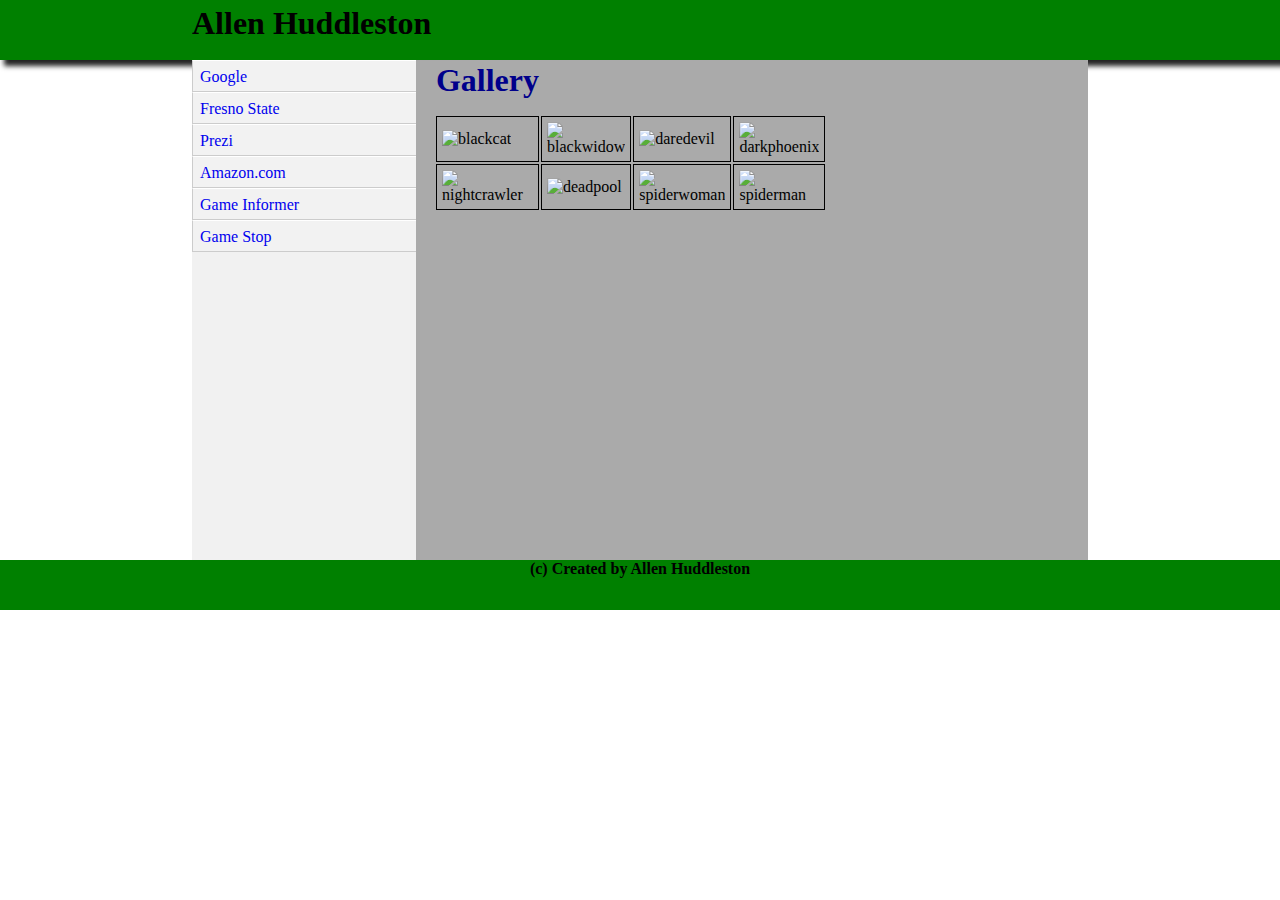
==== mybio/three-column/index.html @ 07d66985 "adding to assignment" ====
<!DOCTYPE html>
<html lang="en">
	<head>
		<meta charset="utf-8">
		<title>My Bio</title>
		<link rel="icon" type="image/jpg" href="../images/triforce.jpg">
		<link rel="stylesheet" type="text/css" href="../css/style.css">
	</head>
	<body>
		<div class="wrapper">
			<header class="main-header box-shadow">
				<h1>Allen Huddleston</h1>
			</header>
				<section class = "content-bottom">
					<aside class= "sidebar">
						<ul class = "sidebar-links">
							<li><a href="http://www.google.com" target=_blank>Google</a></li>
							<li><a href="http://www.fresnostate.edu/" target =_blank>Fresno State</a></li>
							<li><a href="https://www.prezi.com/login" target=_blank>Prezi</a></li>
							<li><a href="https://www.amazon.com" target =_blank>Amazon.com</a></li>
							<li><a href="http://www.gameinformer.com" target =_blank>Game Informer</a></li>
							<li><a href="http://www.gamestop.com" target = _blank>Game Stop</a></li>
						</aside>
					<article class = "main-content">
						<div>
							<table>
								<th>Gallery</th>
								<tr>
									<td><img src="../images/gallery/blackcat.jpg" alt="blackcat" title = "Black Cat"></td>
									<td><img src="../images/gallery/blackwidow.jpg" alt="blackwidow" title = "Black Widow"></td>
									<td><img src="../images/gallery/daredevil.jpg" alt="daredevil" title = "Dare Devil"></td>
									<td><img src="../images/gallery/darkphoenix.jpg" alt="darkphoenix" title = "Dark Phoenix"></td>
								</tr>
								<tr>
									<td><img src="../images/gallery/nightcrawler.jpg" alt="nightcrawler" title = "Night Crawler"></td>
									<td><img src="../images/gallery/deadpool.jpg" alt="deadpool" title = "Deadpool"></td>
									<td><img src="../images/gallery/spiderwoman.jpg" alt="spiderwoman" title = "Spider-woman"></td>
									<td><img src="../images/gallery/spiderman.jpg" alt="spiderman" title = "Spider-man"></td>
								</tr>
							</table>
						</div>
					</article>
				</section>
			</div>
		<footer class ="footer">
				<p class="copyright">(c) Created by Allen Huddleston</p>
		</footer>
	</body>
</html>
---- mybio/css/style.css ----
* {
    margin: 0;
    padding: 0;
  }
  htlm body {
    height: 100%;
  }
  body {
      min-height:100%;
      display:flex;
      flex-direction:column;
  }
  .wrapper {
      flex:1;
  }
  .main-header {
    background-color: green;
    height: 50px;
    width: 70%;
    padding: 5px 15%
  }
  .main-header h1 {
    line-height: 50 px;
  }
  .footer {
    height: 50px;
    background-color: green;
  }
  .copyright {
    font-weight: bold;
    width: 100%;
    text-align: center;
    padding: 15 px 0;
  }
  .box-shadow {
    box-shadow: 5px 5px 5px 1px #242424;
    -webkit-box-shadow: 5px 5px 5px 1px #242424;
    -moz-box-shadow: 5px 5px 5px 1px #242424;
    -o-box-shadow: 5px 5px 5px 1px #242424;
  }
  .content-top {
    60%;
    height: 180px;
    background-color: white;
    margin: 10px 0;
  }
  .content-bio {
    position: relative;
    background-color: #AAA;
    width: 70%;
    max-width: 980px;
    height: 180px;
    margin: 0 auto;
  }
  .content-bio img {
    width: auto;
    height: 170px;
    margin: 5px 15px 5px 5px	;
  }
  .bio-text {
    position: absolute;
    top: 5px;
    left: 250px;
  }
  .bio-text h1{
    color: darkblue;
  }
  .content-bottom {
      overflow: auto;
      width: 70%;
      max-width: 980px;
      position: relative;
      margin: 0 auto;
    }
  .sidebar {
    float: left;
    background-color: #F1F1F1;
    width: 25%;
    height: 500px;
  }
  .main-content {
    float: right;
    background-color: #AAA;
    width: 71%;
    height: 500px;
    padding: 0 2% 0 2%;
  }
  .sidebar-links {
    background-color: #F1F1F1F1;
  }
  .sidebar-links li {
    width: 100%;
    height: 30px;
    border: 1px solid #CCC;
    border-top: 1px solid #FFF;
  }
  .sidebar-links a {
    display: block;
    padding: 7px;
    text-decoration: none;
    transition-duration: 0.7s;
  }
  .sidebar-links a:hover {
    background-color:#CCC;
    color:#000;
  }
  th {
    font-size: 32px;
    color: darkblue;
    padding-bottom: 15px;
  }
  td {
    border: 1.5px solid black;
    padding: 2px;
    width: 30px;
    height: 30px;
  }
  td img {
    padding: 3px;
    width: 140px;
    height: auto;
  }
  .login-info {
    margin: 10px 0 10px 200px;
  }
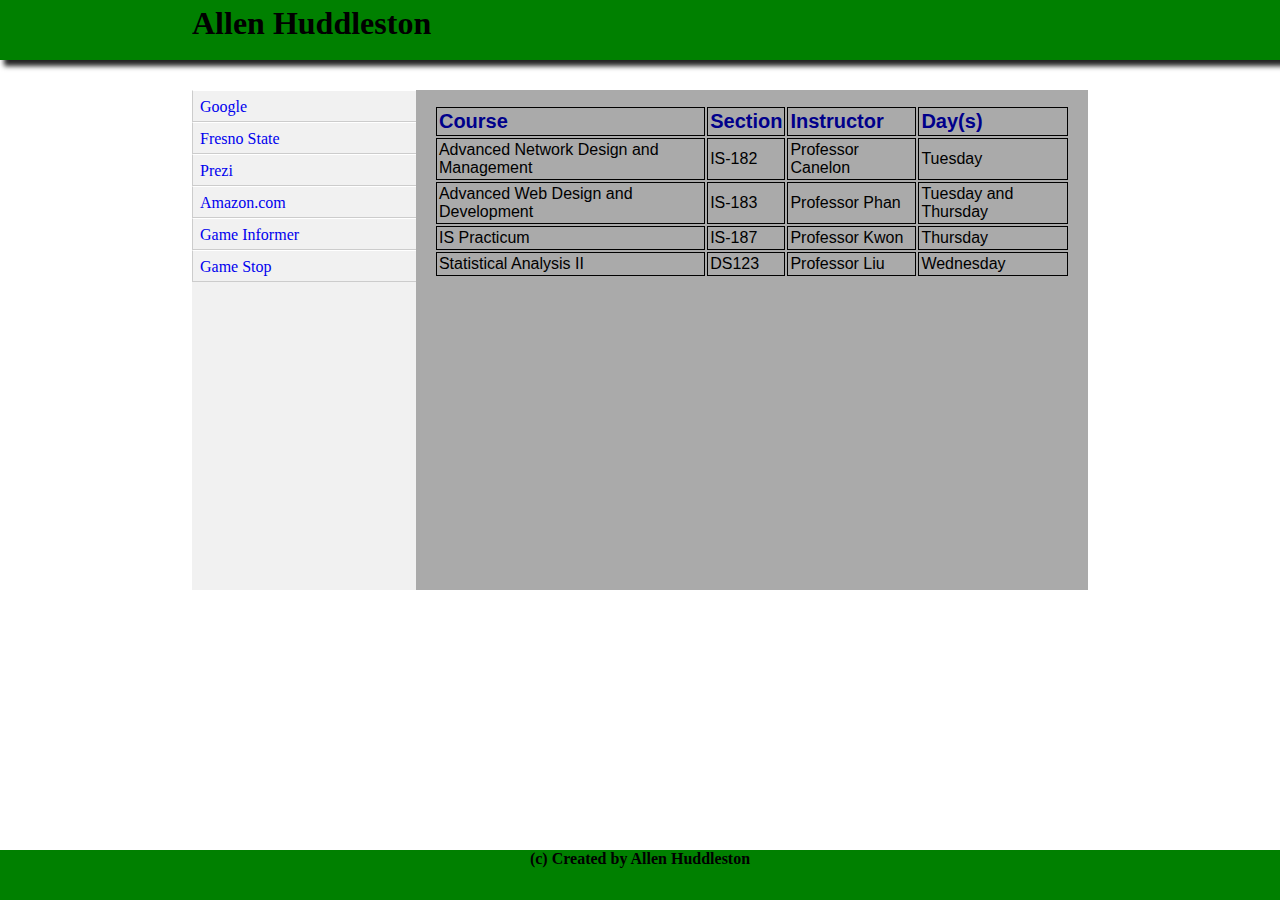
==== commit cd11bf7a: "assignment-3 update" ====
--- a/mybio/three-column/index.html
+++ b/mybio/three-column/index.html
@@ -8,7 +8,7 @@
 	</head>
 	<body>
 		<div class="wrapper">
-			<header class="main-header box-shadow">
+			<header class="main-header box-shadow" style="margin-bottom:30px;">
 				<h1>Allen Huddleston</h1>
 			</header>
 				<section class = "content-bottom">
@@ -19,23 +19,40 @@
 							<li><a href="https://www.prezi.com/login" target=_blank>Prezi</a></li>
 							<li><a href="https://www.amazon.com" target =_blank>Amazon.com</a></li>
 							<li><a href="http://www.gameinformer.com" target =_blank>Game Informer</a></li>
-							<li><a href="http://www.gamestop.com" target = _blank>Game Stop</a></li>
+							<li><a href="http://www.gamestop.com" target =_blank>Game Stop</a></li>
 						</aside>
 					<article class = "main-content">
 						<div>
-							<table>
-								<th>Gallery</th>
+							<table class = "courses">
 								<tr>
-									<td><img src="../images/gallery/blackcat.jpg" alt="blackcat" title = "Black Cat"></td>
-									<td><img src="../images/gallery/blackwidow.jpg" alt="blackwidow" title = "Black Widow"></td>
-									<td><img src="../images/gallery/daredevil.jpg" alt="daredevil" title = "Dare Devil"></td>
-									<td><img src="../images/gallery/darkphoenix.jpg" alt="darkphoenix" title = "Dark Phoenix"></td>
+									<th>Course</th>
+									<th>Section</th>
+									<th>Instructor</th>
+									<th>Day(s)</th>
 								</tr>
 								<tr>
-									<td><img src="../images/gallery/nightcrawler.jpg" alt="nightcrawler" title = "Night Crawler"></td>
-									<td><img src="../images/gallery/deadpool.jpg" alt="deadpool" title = "Deadpool"></td>
-									<td><img src="../images/gallery/spiderwoman.jpg" alt="spiderwoman" title = "Spider-woman"></td>
-									<td><img src="../images/gallery/spiderman.jpg" alt="spiderman" title = "Spider-man"></td>
+									<td>Advanced Network Design and Management</td>
+									<td>IS-182</td>
+									<td>Professor Canelon</td>
+									<td>Tuesday</td>
+								</tr>
+								<tr>
+									<td>Advanced Web Design and Development</td>
+									<td>IS-183</td>
+									<td>Professor Phan</td>
+									<td>Tuesday and Thursday</td>
+								</tr>
+								<tr>
+									<td>IS Practicum</td>
+									<td>IS-187</td>
+									<td>Professor Kwon</td>
+									<td>Thursday</td>
+								</tr>
+								<tr>
+									<td>Statistical Analysis II</td>
+									<td>DS123</td>
+									<td>Professor Liu</td>
+									<td>Wednesday</td>
 								</tr>
 							</table>
 						</div>
--- a/mybio/css/style.css
+++ b/mybio/css/style.css
@@ -2,7 +2,7 @@
     margin: 0;
     padding: 0;
   }
-  htlm body {
+  html, body {
     height: 100%;
   }
   body {
@@ -39,7 +39,6 @@
     -o-box-shadow: 5px 5px 5px 1px #242424;
   }
   .content-top {
-    60%;
     height: 180px;
     background-color: white;
     margin: 10px 0;
@@ -86,7 +85,7 @@
     padding: 0 2% 0 2%;
   }
   .sidebar-links {
-    background-color: #F1F1F1F1;
+    background-color: #F1F1F1;
   }
   .sidebar-links li {
     width: 100%;
@@ -123,3 +122,21 @@
   .login-info {
     margin: 10px 0 10px 200px;
   }
+  .courses {
+    padding-top: 15px;
+    font-family: Helvetica, Arial, sans-serif;
+    text-align: left;
+  }
+
+  .courses th {
+    font-size: 1.25em;
+    color: darkblue;
+    border: 1.5px solid black;
+    padding: 2px;
+  }
+  .courses td {
+    width: auto;
+    height: auto;
+    border: 1.5px solid black;
+    padding: 2px;
+  }
